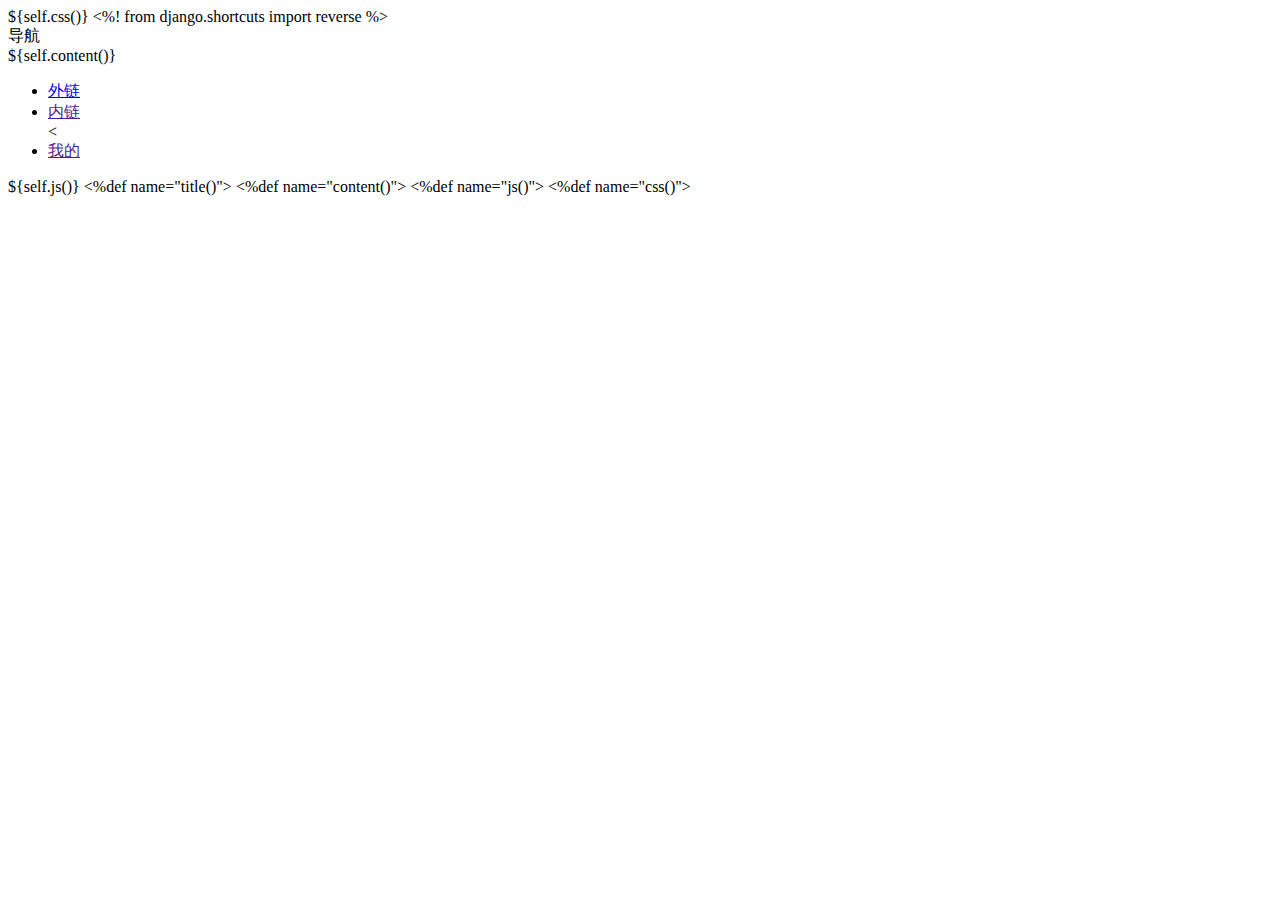
==== video/templates/client/base.html @ 522d1318 "20200902提交" ====
<!DOCTYPE html>
<html lang="en">
<head>
    <meta charset="UTF-8">
    <title>${self.title()}</title>
    <meta name="viewport" content="initial-scale=1,maximum-scale=3,minimum-scale=1,user-scalable=no">
    <link href="/static/client/css/base.css" rel="stylesheet">
    ${self.css()}
</head>
<body>
<%! from django.shortcuts import reverse %>
<header>导航</header>
<div class="base-content">
    ${self.content()}
</div>
<footer class="footer">
    <ul>
        <li><a href="${reverse('client_ex_video')}">外链</a></li>
        <li><a href="">内链</a></li>
        <<li><a href="">我的</a></li>
    </ul>
</footer>
</body>
<script src="/static/dashboard/js/jquery-1.8.43.min.js"></script>
${self.js()}
</html>
<%def name="title()"></%def>
<%def name="content()"></%def>
<%def name="js()"></%def>
<%def name="css()"></%def>
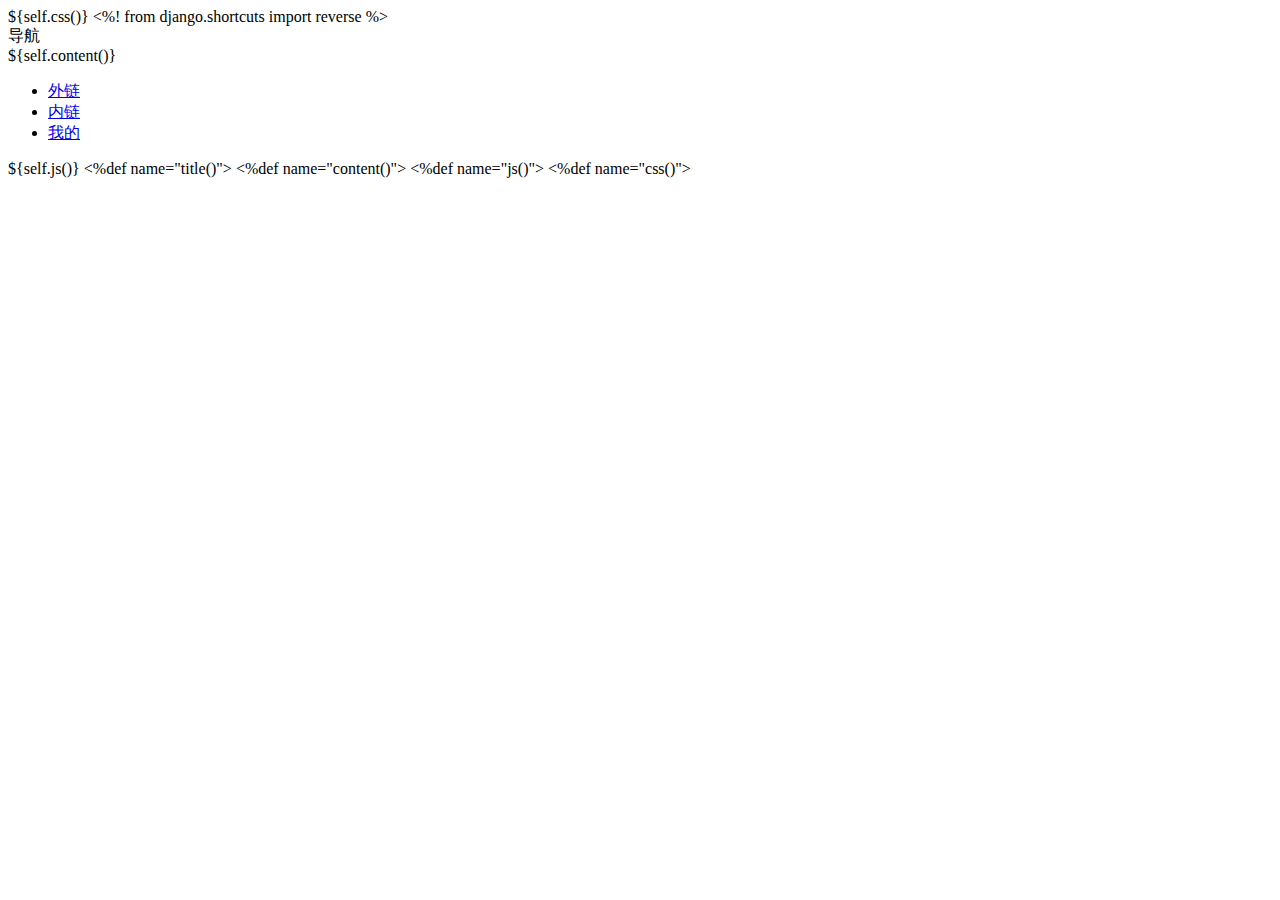
==== commit 21bbcdfa: "20200904提交" ====
--- a/video/templates/client/base.html
+++ b/video/templates/client/base.html
@@ -5,6 +5,12 @@
     <title>${self.title()}</title>
     <meta name="viewport" content="initial-scale=1,maximum-scale=3,minimum-scale=1,user-scalable=no">
     <link href="/static/client/css/base.css" rel="stylesheet">
+     <link href="http://cdn.static.runoob.com/libs/bootstrap/3.3.7/css/bootstrap.min.css" rel="stylesheet">
+   <!-- jQuery文件。务必在bootstrap.min.js 之前引入 -->
+    <script src="http://cdn.static.runoob.com/libs/jquery/2.1.1/jquery.min.js"></script>
+
+    <!-- 最新的 Bootstrap 核心 JavaScript 文件 -->
+    <script src="http://cdn.static.runoob.com/libs/bootstrap/3.3.7/js/bootstrap.min.js"></script>
     ${self.css()}
 </head>
 <body>
@@ -16,8 +22,8 @@
 <footer class="footer">
     <ul>
         <li><a href="${reverse('client_ex_video')}">外链</a></li>
-        <li><a href="">内链</a></li>
-        <<li><a href="">我的</a></li>
+        <li><a href="${reverse('client_video_custom')}">内链</a></li>
+        <li><a href="${reverse('client_auth')}">我的</a></li>
     </ul>
 </footer>
 </body>
